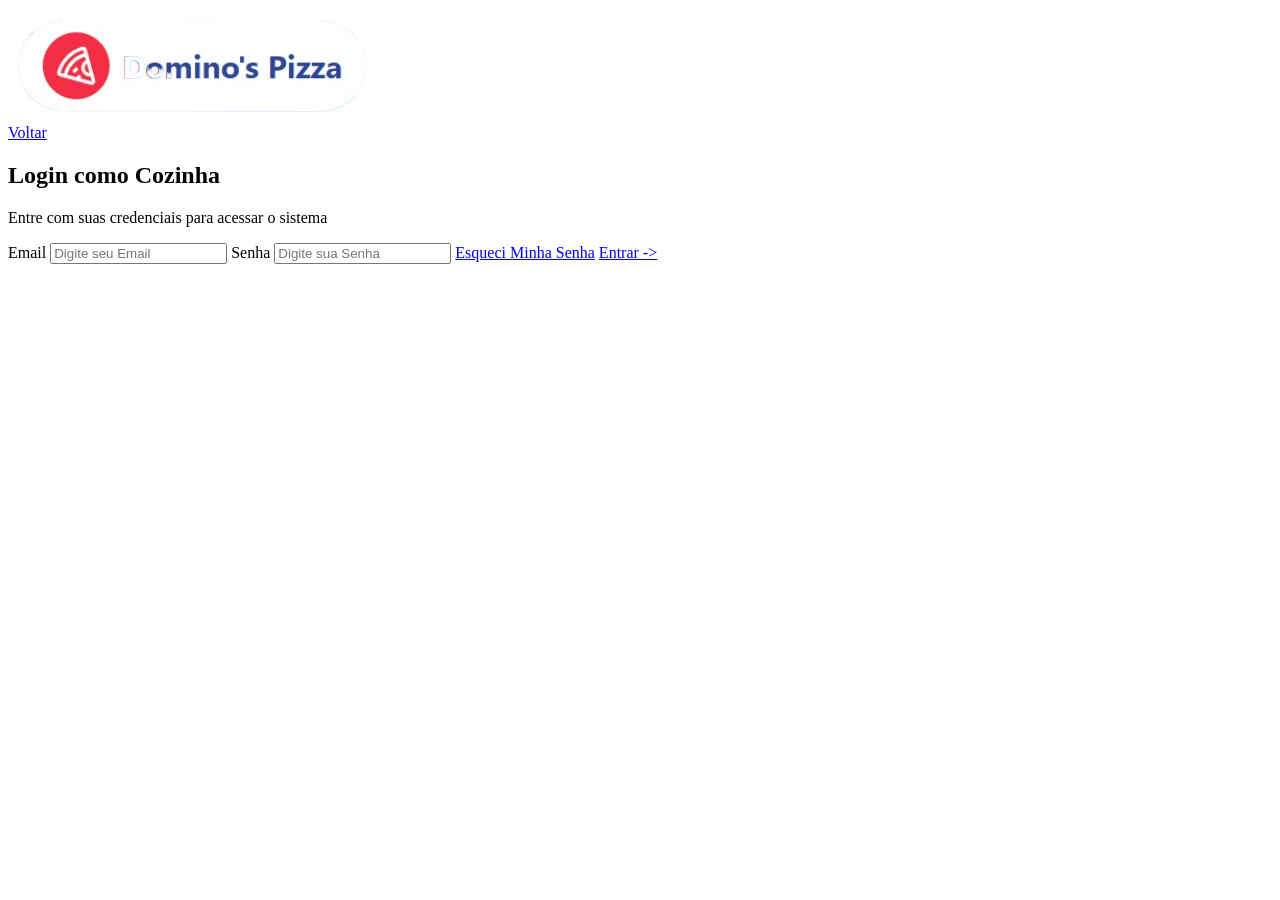
==== loginCozinha.html @ e64bf15a "Estruturação de Páginas Básicas" ====
<!DOCTYPE html>
<html lang="pt-BR">
<head>
    <meta charset="UTF-8">
    <meta name="viewport" content="width=device-width, initial-scale=1.0">
    <title>Document</title>
</head>
<body>
   <main>
      <a href="./index.html"> <img src="./imgs/image-removebg-preview.png" alt="Logo"></a>

      <form action="">
        <a href="./index.html">Voltar</a>
        <h2>Login como Cozinha</h2>
       
         <p>Entre com suas credenciais para acessar o sistema</p>

         <label for="email">Email</label>
         <input id="email" type="email" placeholder="Digite seu Email">
         <label for="senha">Senha</label>
         <input id="senha" type="password" placeholder="Digite sua Senha">
         <a href="#">Esqueci Minha Senha</a>
         <a href="#">Entrar -></a>

      </form>
   </main>
</body>
</html>
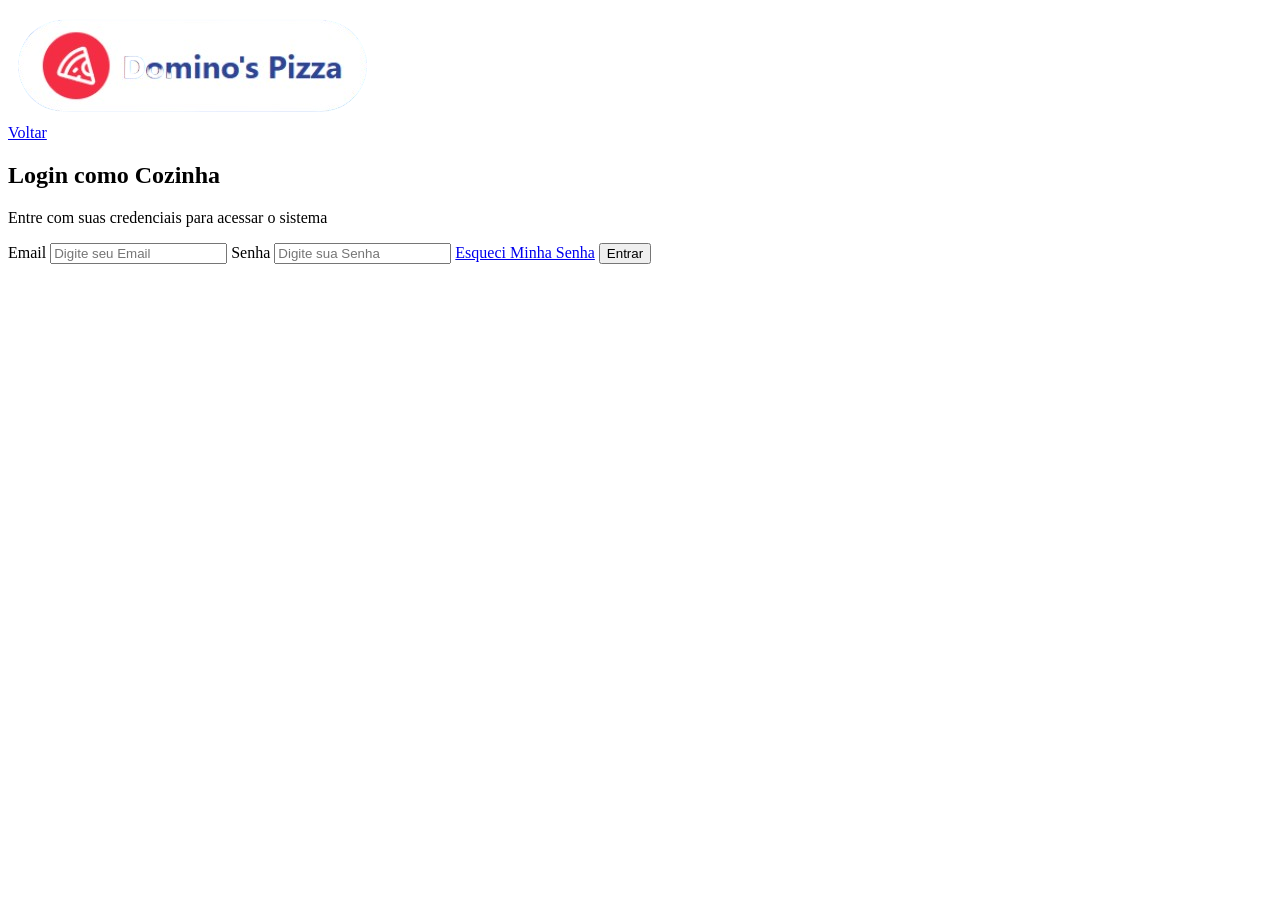
==== commit cdf28ae7: "Login Funcionando" ====
--- a/loginCozinha.html
+++ b/loginCozinha.html
@@ -4,6 +4,7 @@
     <meta charset="UTF-8">
     <meta name="viewport" content="width=device-width, initial-scale=1.0">
     <title>Document</title>
+    <script src="./Back_NãoMexer/login.js" defer></script>
 </head>
 <body>
    <main>
@@ -20,7 +21,7 @@
          <label for="senha">Senha</label>
          <input id="senha" type="password" placeholder="Digite sua Senha">
          <a href="#">Esqueci Minha Senha</a>
-         <a href="#">Entrar -></a>
+         <button type="button" id="Entrar" onclick="login()">Entrar</button>
 
       </form>
    </main>
